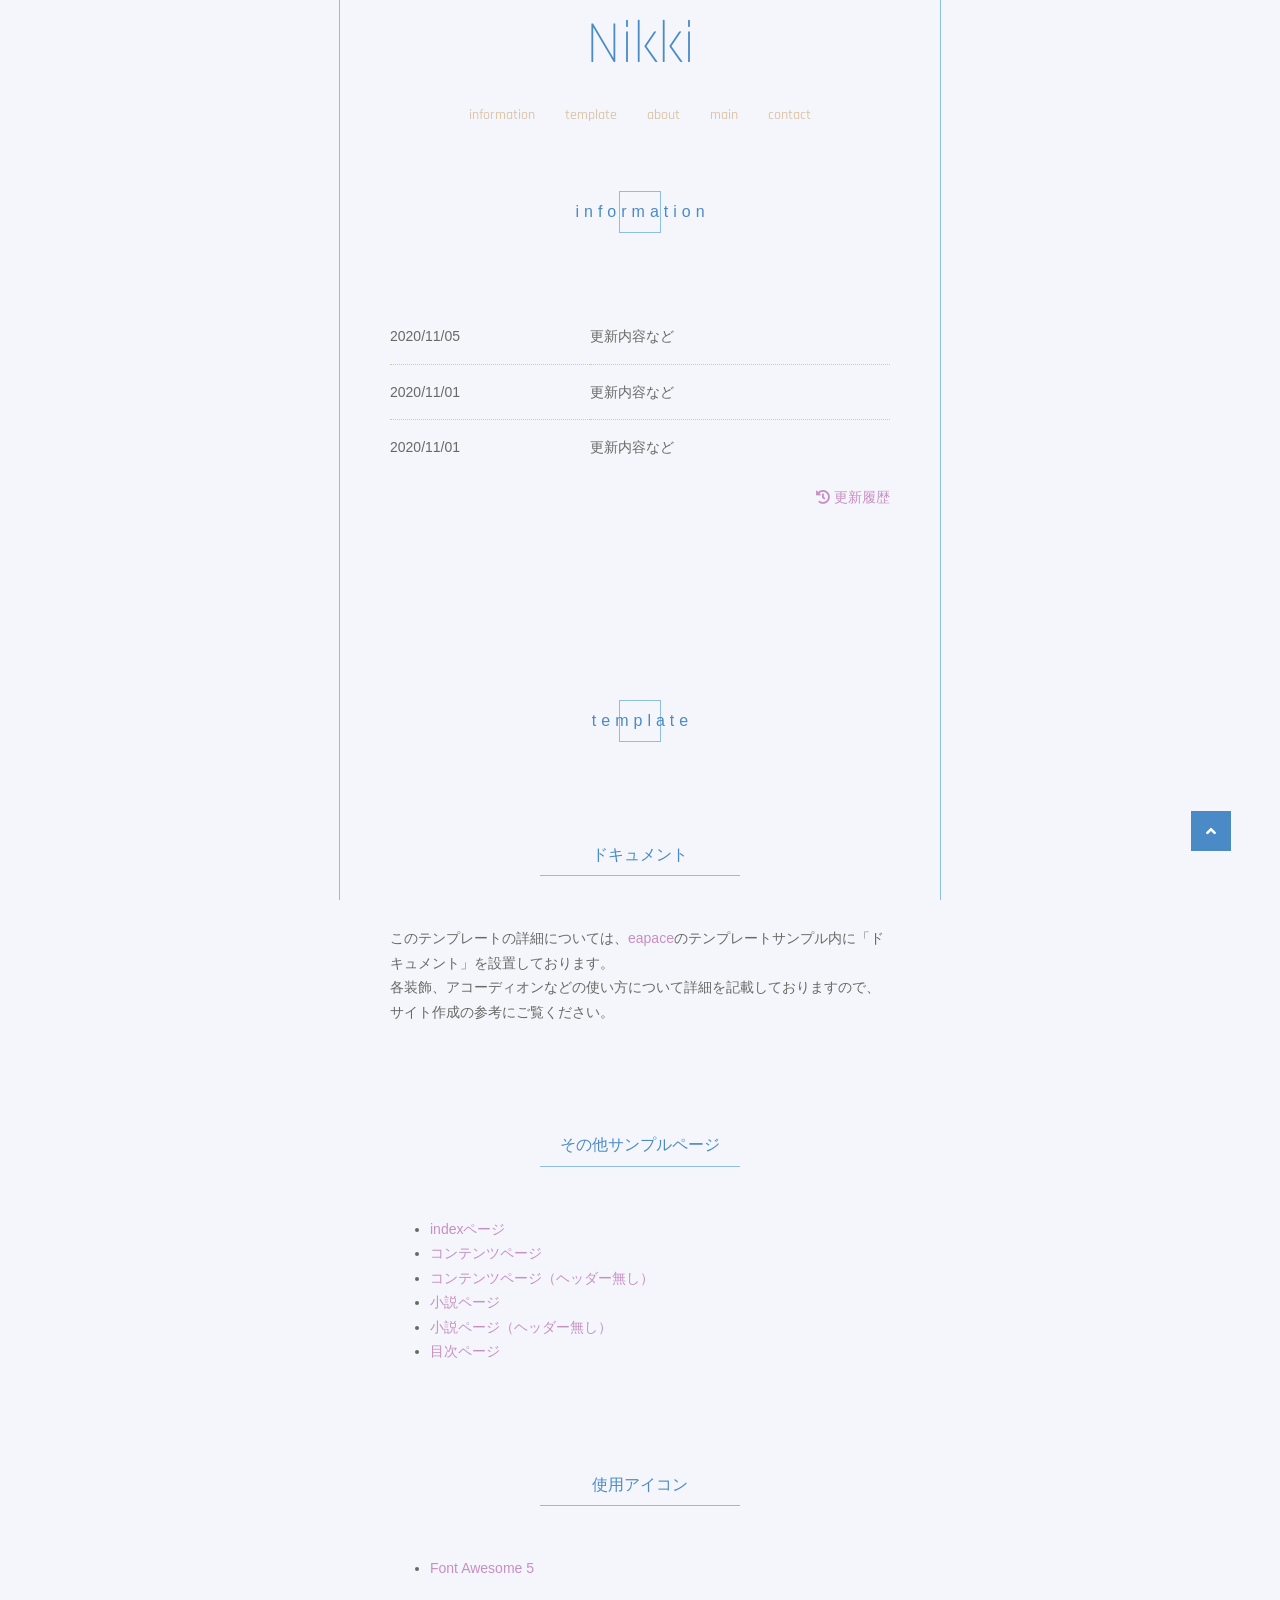
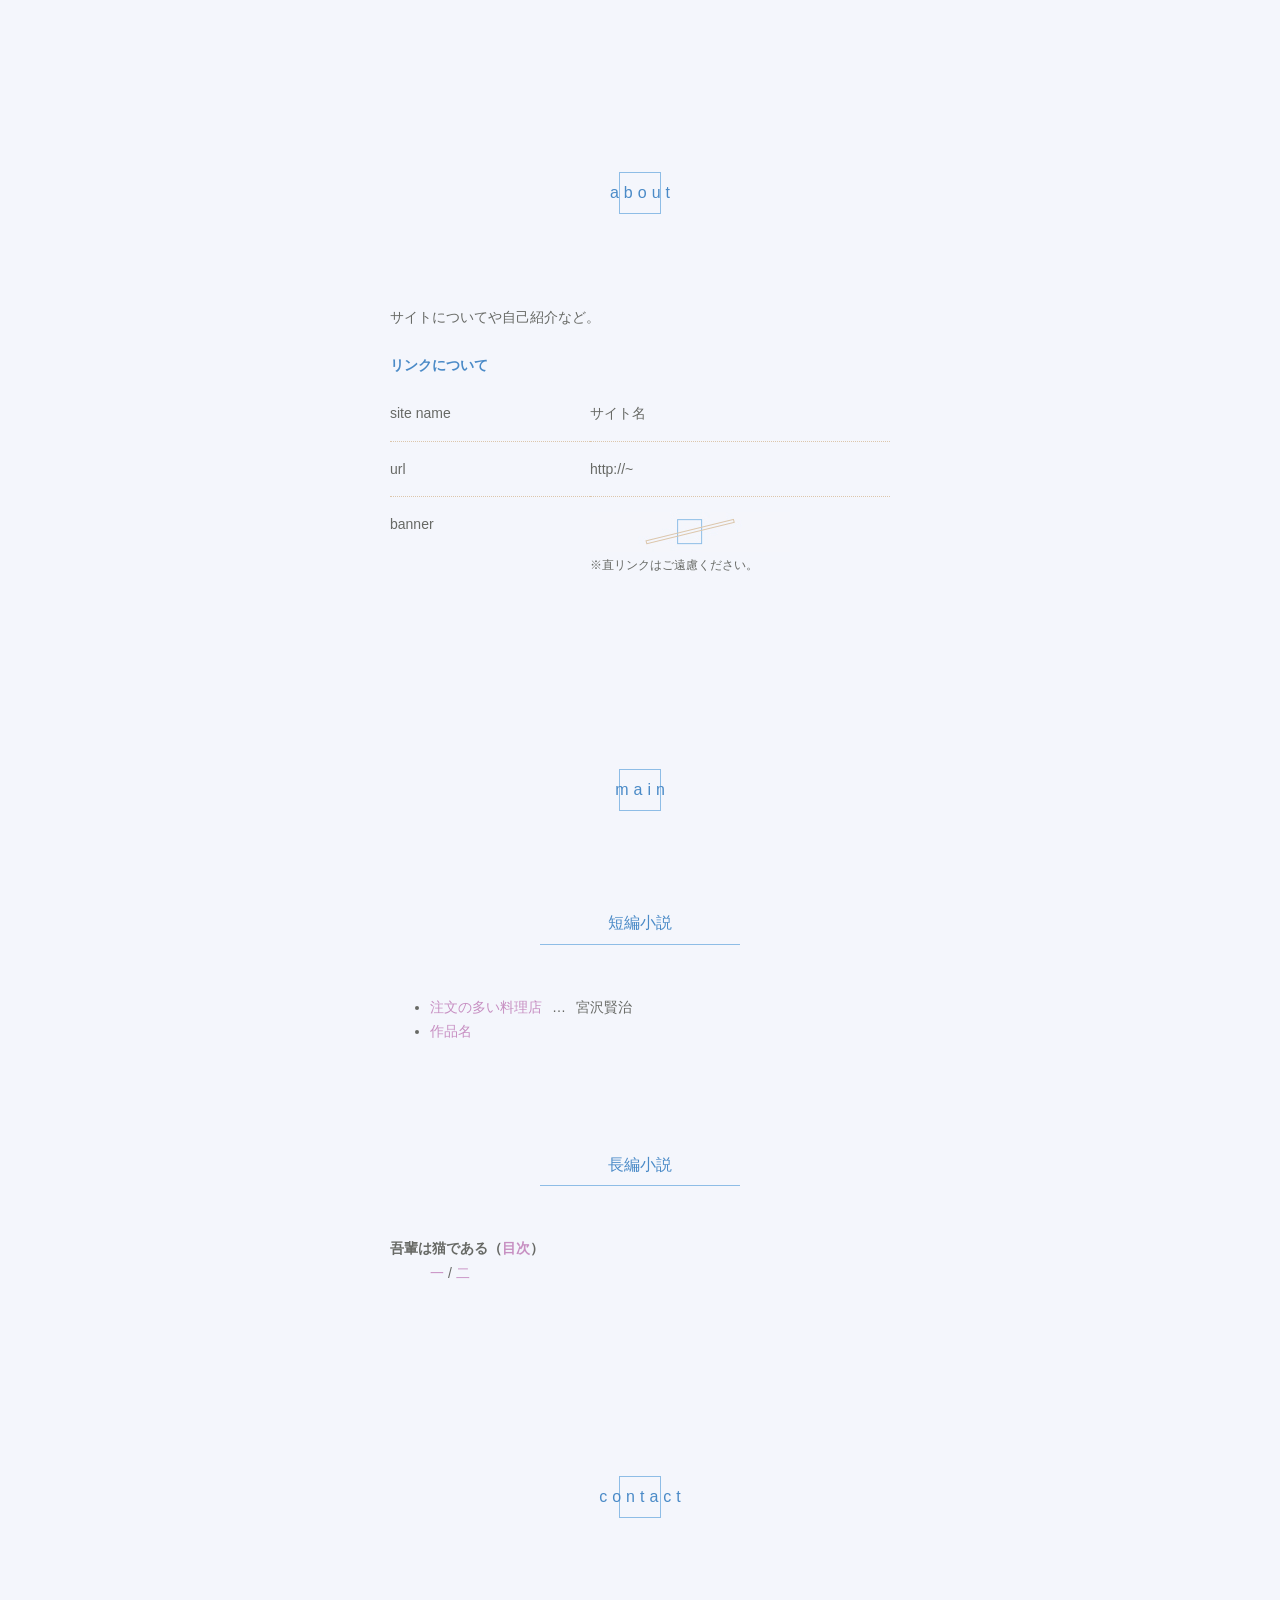
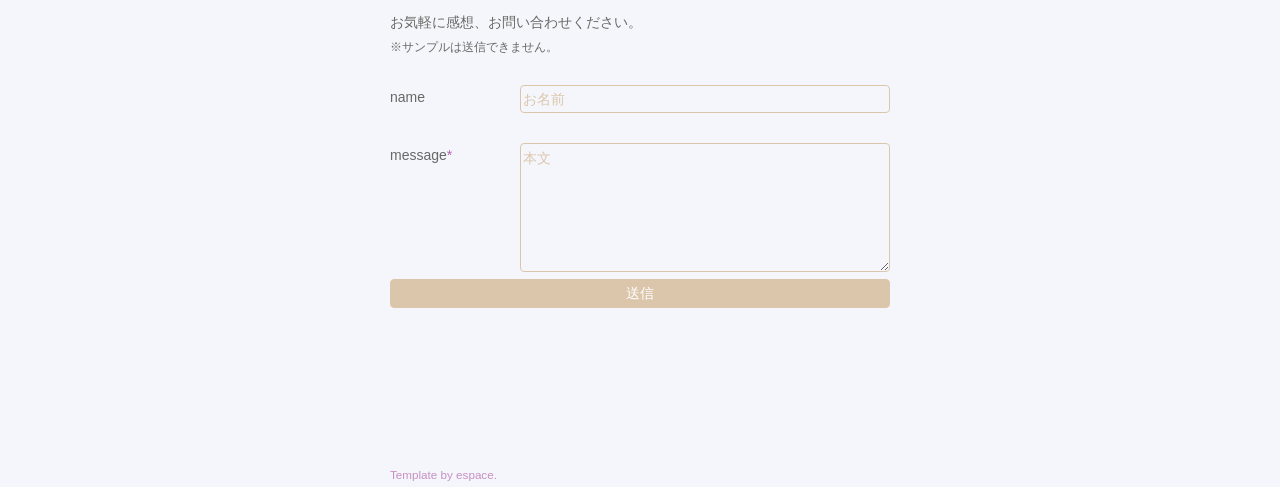
==== top.html @ 4b662341 "Add fuwaimg.js script to top.html Added a new script file 'fuwaimg.js' to the HTML." ====
<!DOCTYPE html>
<html>
    <head>
        <meta
            http-equiv="Content-Type"
            content="text/html; charset=utf-8"
        />
        <meta
            name="viewport"
            content="width=device-width, initial-scale=1, maximum-scale=1"
        />
        <title>Nikki</title>
        <!-- css -->
        <link
            rel="stylesheet"
            href="css/style.css"
            type="text/css"
            id="style"
        />
        <!-- fonts -->
        <link
            href="https://use.fontawesome.com/releases/v5.14.0/css/all.css"
            rel="stylesheet"
        />
        <link
            rel="preconnect"
            href="https://fonts.googleapis.com"
        />
        <link
            rel="preconnect"
            href="https://fonts.gstatic.com"
            crossorigin
        />
        <link
            href="https://fonts.googleapis.com/css2?family=Rajdhani:wght@300;500&display=swap"
            rel="stylesheet"
        />
        <link rel="stylesheet" href="css/fuwaimg.css">
        <meta name="robots" content="noindex,noarchive,nofollow,noimageindex">
        <meta name="pinterest" content="nopin" /> 
    </head>
    <body>
        <!-- ヘッダー -->
        <header>
            <h1><a href="top.html">Nikki</a></h1>
            <button
                data-target="mainMenu"
                class="manu-toggler"
                data-open="false"
            ></button>
            <nav
                id="mainMenu"
                class="menu"
            >
                <ul>
                    <li><a href="#MENU_1">information</a></li>
                    <li><a href="#MENU_2">template</a></li>
                    <li><a href="#MENU_3">about</a></li>
                    <li><a href="#MENU_4">main</a></li>
                    <li><a href="#MENU_5">contact</a></li>
                </ul>
            </nav>
        </header>

        <!-- メイン -->
        <main>
            <article id="MENU_1">
                <h2>information</h2>
                <div>
                    <dl class="inline">
                        <dt>2020/11/05</dt>
                        <dd>更新内容など</dd>
                        <dt>2020/11/01</dt>
                        <dd>更新内容など</dd>
                        <dt>2020/11/01</dt>
                        <dd>更新内容など</dd>
                    </dl>
                    <p class="text-right">
                        <a href=""><i class="fas fa-history"></i> 更新履歴</a>
                    </p>
                </div>
                <div></div>
            </article>

            <article id="MENU_2">
                <h2>template</h2>

                <h3>ドキュメント</h3>
                <div>
                    <p>
                        このテンプレートの詳細については、<a
                            href="https://espace.i-ra.site/"
                            target="_bleak"
                            >eapace</a
                        >のテンプレートサンプル内に「ドキュメント」を設置しております。<br />
                        各装飾、アコーディオンなどの使い方について詳細を記載しておりますので、サイト作成の参考にご覧ください。
                    </p>
                </div>

                <h3>その他サンプルページ</h3>
                <div>
                    <ul>
                        <li><a href="index.html">indexページ</a></li>
                        <li><a href="contents.html">コンテンツページ</a></li>
                        <li>
                            <a href="contents_no_header.html">コンテンツページ（ヘッダー無し）</a>
                        </li>
                        <li><a href="novel.html">小説ページ</a></li>
                        <li><a href="novel_no_header_1.html">小説ページ（ヘッダー無し）</a></li>
                        <li><a href="toc.html">目次ページ</a></li>
                    </ul>
                </div>

                <h3>使用アイコン</h3>
                <div>
                    <ul>
                        <li>
                            <a
                                href="https://fontawesome.com/"
                                target="_bleak"
                                >Font Awesome 5</a
                            >
                        </li>
                    </ul>
                </div>
            </article>

            <article id="MENU_3">
                <h2>about</h2>
                <div>
                    <p>サイトについてや自己紹介など。</p>
                </div>

                <h5>リンクについて</h5>
                <div>
                    <dl class="inline">
                        <dt>site name</dt>
                        <dd>サイト名</dd>
                        <dt>url</dt>
                        <dd>http://~</dd>
                        <dt>banner</dt>
                        <dd>
                            <img src="banner.jpg" /><br />
                            <small>※直リンクはご遠慮ください。</small>
                        </dd>
                    </dl>
                </div>
            </article>

            <article id="MENU_4">
                <h2>main</h2>
                <h3><span>短編小説</span></h3>
                <div>
                    <ul>
                        <li>
                            <a href="novel.html">注文の多い料理店</a
                            ><span class="description">宮沢賢治</span>
                        </li>
                        <li><a href="novel.html">作品名</a></li>
                    </ul>
                </div>

                <h3><span>長編小説</span></h3>
                <div>
                    <dl>
                        <dt class="text-bold">吾輩は猫である（<a href="toc.html">目次</a>）</dt>
                        <dd>
                            <a href="novel_no_header_1.html">一</a> /
                            <a href="novel_no_header_2.html">二</a>
                        </dd>
                    </dl>
                </div>
            </article>

            <article id="MENU_5">
                <h2>contact</h2>
                <div>
                    <p>
                        お気軽に感想、お問い合わせください。<br />
                        <small>※サンプルは送信できません。</small>
                    </p>
                    <form class="form-block">
                        <dl class="inline">
                            <dt>name</dt>
                            <dd>
                                <input
                                    type="text"
                                    placeholder="お名前"
                                />
                            </dd>
                            <dt class="required">message</dt>
                            <dd>
                                <textarea
                                    placeholder="本文"
                                    rows="5"
                                ></textarea>
                            </dd>
                        </dl>
                        <button type="submit">送信</button>
                    </form>
                </div>
            </article>
        </main>

        <!-- フッター -->
        <footer>
            <div class="text-small">
                <a
                    href="https://espace.i-ra.site/"
                    target="_bleak"
                    >Template by espace.</a
                >
            </div>
            <nav
                id="pageBottomNav"
                class="fixed-menu"
            >
                <ul>
                    <li
                        id="pageTop"
                        class="pagetop"
                    >
                        <button></button>
                    </li>
                </ul>
            </nav>
        </footer>

        <!-- jQuery -->
        <script
            src="https://code.jquery.com/jquery-3.5.1.min.js"
            integrity="sha256-9/aliU8dGd2tb6OSsuzixeV4y/faTqgFtohetphbbj0="
            crossorigin="anonymous"
        ></script>
        <!-- script -->
        <script src="js/general.js"></script>
        <script src="js/fuwaimg.js"></script>
    </body>
</html>
---- css/style.css ----
@charset "UTF-8";
/* --------------------------------------------------
   Template by espace（https://espace.i-ra.site/）
   Copyright: 2020 espace.

   利用規約を遵守の上、ご利用ください。
   二次配布、販売は禁止しています。
   --------------------------------------------------*/

/* ----- ▼ リセット　ここから（基本的には触らない方が良い部分） ▼ ----- */
* {
    box-sizing: border-box;
}

html {
    font-size: 62.5%;
}

:focus {
    outline: none;
}

a {
    text-decoration: none;
}

a,
a::after,
a::before,
button,
button::after,
button::before,
input,
textarea,
select {
    transition: all 0.7s;
}

a img,
button img {
    transition-duration: 0.35s;
}

button {
    outline: none;
    background: transparent;
    border: 0;
    cursor: pointer;
    cursor: hand;
}

input,
textarea,
select {
    font-size: 1.6rem;
}

input,
textarea {
    box-shadow: none;
    -webkit-appearance: none;
}

select {
    appearance: button;
}

p,
dl,
ul,
form {
    margin: 25px 0;
    word-break: break-all;
}

p:last-child,
dl:last-child,
ul:last-child,
form:last-child {
    margin-bottom: 0;
}

img {
    vertical-align: middle;
}

@media only screen and (max-width: 900px) {
    p,
    form {
        margin: 0 0 1.7rem;
    }
    p:last-child,
    form:last-child {
        margin-bottom: 0;
    }
}
/* ----- ▲ リセット　ここまで（基本的には触らない方が良い部分） ▲ ----- */

/* ----- ▼ レイアウト　ここから ▼ ----- */
/* 基本 */
body {
    margin: 0;
    padding: 0;
    background: #f4f6fc;
    width: 100%;
    position: relative;
}

body::before {
    content: "";
    display: block;
    position: fixed;
    width: 100%;
    max-width: 600px;
    height: 100vh;
    top: 0;
    left: calc((100% - 602px) / 2);
    border: 1px solid #8ebde6;
    border-top: 0;
    border-bottom: 0;
    z-index: -1;
}

body,
button,
input,
textarea,
select {
    font: 500 1.4rem / calc(1.4rem + 1.05rem) "Yu Gothic", Meiryo, "Hiragino Kaku Gothic ProN",
        sans-serif;
    color: #676965;
}

header,
main,
footer {
    max-width: 600px;
    margin: auto;
    padding: 0 50px;
}

header {
    position: sticky;
    top: 0;
    padding-top: 15px;
    padding-bottom: 15px;
    text-align: center;
    background: #f4f6fc;
    z-index: 100;
}

main *:first-child,
footer *:first-child {
    margin-top: 0;
}

main *:first-child h2:first-child,
footer *:first-child h2:first-child {
    margin-top: -246px;
}

main *:first-child *:not(h2):first-child,
footer *:first-child *:not(h2):first-child {
    margin-top: 0;
}

main {
    padding-top: 100px;
    padding-bottom: 150px;
}

a {
    color: #c78fc2;
}

a:hover {
    color: #b866b1;
}

/* メニュー */
.menu {
    font-family: "Rajdhani", sans-serif;
    font-weight: 500;
}

.menu ul {
    padding: 0;
    list-style: none;
    display: flex;
    justify-content: center;
    flex-wrap: wrap;
}

.menu ul li {
    margin: 2px 7px;
}

.menu a {
    display: block;
    min-width: auto;
    padding: 0 7px;
    color: #dcc6ab;
    border: 1px solid transparent;
}

.menu a:hover {
    border-color: #dcc6ab;
}

.manu-toggler {
    display: none;
}

.fixed-menu {
    position: fixed;
    bottom: 49px;
    right: 49px;
}

.fixed-menu ul {
    display: flex;
    flex-direction: column;
    margin: 0;
    padding: 0;
    list-style: none;
}

.fixed-menu a,
.fixed-menu button {
    display: flex;
    justify-content: center;
    align-items: center;
    width: 40px;
    height: 40px;
    padding: 0;
    border: 0 !important;
    border-radius: 0 !important;
    background: #4a8ac7 !important;
    color: #fff !important;
}

.fixed-menu a::before,
.fixed-menu button::before {
    font: 900 16px/1 "Font Awesome 5 Free";
}

.fixed-menu a:hover,
.fixed-menu button:hover {
    opacity: 0.5;
}

.fixed-menu .pagetop a::before,
.fixed-menu .pagetop button::before {
    content: "\f106";
}

.fixed-menu .prev a::before,
.fixed-menu .prev button::before {
    content: "\f104";
}

.fixed-menu .next::before {
    content: none;
}

.fixed-menu .next a::before,
.fixed-menu .next button::before {
    content: "\f105";
}

.fixed-menu .toc a::before,
.fixed-menu .toc button::before {
    content: "\f0ca";
}

.fixed-menu .home a::before,
.fixed-menu .home button::before {
    content: "\f015";
}

@media only screen and (max-width: 900px) {
    .menu {
        display: none;
        padding: 7px 0;
        border: 1px solid #dcc6ab;
    }
    .menu ul {
        margin: 0;
        flex-wrap: wrap;
    }
    .menu ul li {
        width: 100%;
    }
    .menu a {
        display: block;
    }
    .manu-toggler {
        display: block;
        width: 40px;
        height: 40px;
        padding: 6px;
        background: #dcc6ab;
    }
    .manu-toggler::after {
        content: "";
        display: block;
        width: 26px;
        height: 1px;
        border: 1px solid #fff;
        transform: rotate(340deg);
    }
    .manu-toggler.open::after {
        content: "";
        display: block;
        width: 26px;
        height: 26px;
        border: 1px solid #fff;
        transform: rotate(0);
    }
    .fixed-menu {
        bottom: 60px;
        right: 50px;
    }
    .fixed-menu ul {
        flex-direction: row;
    }
}

/* 見出し */
h1 {
    margin: 0;
    font: 300 6rem/1 "Rajdhani", sans-serif;
    color: #4a8ac7;
}

h1 a {
    color: #4a8ac7;
}

h1 a:hover {
    color: #b866b1;
}

h2,
h3,
h4 {
    font-weight: 400;
}

h2,
h3,
h4 {
    font-size: 1.6rem;
    color: #4a8ac7;
    text-align: center;
}

h2 {
    position: relative;
    display: flex;
    justify-content: center;
    align-items: center;
    margin: -100px auto 100px;
    padding-top: 200px;
    padding-left: 5px;
    letter-spacing: 5px;
}

h2::before {
    content: "";
    position: absolute;
    display: block;
    width: 40px;
    height: 40px;
    margin-left: -5px;
    border: 1px solid #8ebde6;
    z-index: -1;
}

h3::after,
h4::after {
    display: block;
    margin: auto;
}

h3 {
    margin: 100px auto 50px;
    line-height: 260%;
}

h3::after {
    content: "";
    width: 200px;
    height: 1px;
    background: #8ebde6;
}

h4 {
    margin: 100px auto 50px;
    line-height: 140%;
}

h4::after {
    content: "\f0d7\f0d7\f0d7";
    margin-left: 3px;
    font-family: "Font Awesome 5 Free";
    font-weight: 900;
    letter-spacing: 3px;
}

h5 {
    font-size: 1.4rem;
    font-weight: 600;
    color: #4a8ac7;
}

/* リスト */
ul .description,
ol .description {
    margin-left: 10px;
}

ul .description::before,
ol .description::before {
    content: "…";
    margin-right: 10px;
}

ul li.next {
    list-style: none;
}

ul li.next::before {
    content: "→";
    margin-right: 5px;
    font-size: 120%;
}

ul.small {
    list-style: none;
    padding-left: 0;
}

ul.small li {
    display: inline;
}

ul.small li::before {
    color: #ac9c8c;
}

ul.small li:not(:first-child):not(.next)::before {
    margin: 0 5px 0 2px;
    content: ":";
    font-weight: 900;
}

ul.small li.next::before {
    margin: 0 7px 0 2px;
}

dl {
    margin: 10px 0;
}

dl dd {
    margin: 0 0 15px;
    padding: 0 0 15px 40px;
    border-bottom: 1px dotted #dcc6ab;
}

dl dd:last-of-type {
    margin-bottom: 0;
    padding-bottom: 0;
    border-bottom: 0;
}

dl.inline {
    display: flex;
    flex-wrap: wrap;
    width: 100%;
    margin: 0;
    box-sizing: border-box;
}

dl.inline dt,
dl.inline dd {
    vertical-align: top;
    margin: 0 0 15px 0;
    padding: 0 0 15px;
}

dl.inline dt:last-of-type,
dl.inline dd:last-of-type {
    margin-bottom: 0;
    padding-bottom: 0;
}

dl.inline dt {
    width: 200px;
    padding: 0 30px 10px 0;
    padding-right: 30px;
    border-bottom: 1px dotted #dcc6ab;
}

dl.inline dt:last-of-type {
    border-bottom: 0;
}

dl.inline dd {
    width: calc(100% - 200px);
}

dl.border {
    padding: 15px 20px;
    border: 1px dotted #dcc6ab;
    border-radius: 4px;
}

/* フォーム */
.form-inline > *,
.form-block > * {
    margin-bottom: 5px;
}

.form-block dl dt,
.form-block dl dd {
    border-bottom: 0;
}

.form-block dl.inline dt {
    width: 130px;
}

.form-block dl.inline dd {
    width: calc(100% - 130px);
}

.form-block > *,
.form-block dl dd > * {
    width: 100%;
    box-sizing: border-box;
}

.required::after {
    content: "*";
    color: #b866b1;
}

input,
textarea,
select,
button:not(.manu-toggler),
input[type="submit"],
input[type="button"] {
    border-radius: 4px;
}

input::placeholder,
textarea::placeholder,
select::placeholder,
button:not(.manu-toggler)::placeholder,
input[type="submit"]::placeholder,
input[type="button"]::placeholder {
    color: #dcc6ab;
}

input,
textarea,
select {
    -moz-box-sizing: border-box;
    -webkit-box-sizing: border-box;
    border: 1px solid #dcc6ab;
    box-sizing: border-box;
    background: transparent;
}

input:hover,
input:focus,
textarea:hover,
textarea:focus,
select:hover,
select:focus {
    border: 1px solid #ac9c8c;
}

button:not(.manu-toggler),
input[type="submit"],
input[type="button"] {
    background: #dcc6ab;
    border: 1px solid #dcc6ab;
    color: #fff;
}

button:not(.manu-toggler):hover,
input[type="submit"]:hover,
input[type="button"]:hover {
    border: 1px solid #ac9c8c;
    background: #ac9c8c;
}

/* 装飾 */
b,
em,
strong {
    font-weight: bold;
}

em {
    font-style: normal;
    background: linear-gradient(transparent 50%, #dcc6ab 50%);
}

strong {
    background: #dcc6ab;
}

hr {
    border: 0;
}

hr::before {
    content: "■■■";
    display: block;
    margin: 75px 0;
    padding-left: 5px;
    text-align: center;
    letter-spacing: 5px;
    font-size: 1.2rem;
    color: #8ebde6;
}

.text-left {
    text-align: left;
}

.text-center {
    text-align: center;
}

.text-right {
    text-align: right;
}

.text-bold {
    font-weight: bold;
}

.text-small {
    font-size: smaller;
}

.area.area-diary.deco-border > div,
.area.area-diary.deco-bg > div {
    padding: 15px 20px;
    border-radius: 4px;
}

.area.area-diary.deco-border > div:not(:last-child)::after,
.area.area-diary.deco-bg > div:not(:last-child)::after {
    content: none;
}

.area.area-diary.deco-border > div {
    border: 1px solid #c4dbf0;
}

.area.area-diary.deco-bg > div {
    background: #e8ebf4;
}

.area.area-diary > div {
    margin-bottom: 30px;
    padding: 15px 0;
}

.area.area-diary > div:not(:last-child)::after {
    content: "";
    display: block;
    height: 1px;
    margin: 45px 0 0;
    border-bottom: 1px dashed #ddd;
}

.area.area-diary > div hr {
    border: 0;
    height: 1px;
    background: #c4dbf0;
}

.area.area-diary > div hr::before {
    content: none;
}

.area.area-diary .title {
    font-weight: 600;
}

.area.area-diary .date {
    text-align: right;
    font-size: 1.2rem;
}

.area.area-diary .date::before {
    content: "\f017";
    margin-right: 3px;
    font-family: "Font Awesome 5 Free";
    font-weight: 500;
}

.area.area-diary .more input[type="checkbox"],
.area.area-diary .more input[type="radio"] {
    display: none;
}

.area.area-diary .more input[type="checkbox"] + label,
.area.area-diary .more input[type="radio"] + label {
    display: block;
    text-align: center;
    color: #4a8ac7;
    cursor: pointer;
}

.area.area-diary .more input[type="checkbox"] + label::before,
.area.area-diary .more input[type="radio"] + label::before {
    content: "\f0d7 more";
    margin: 0 5px;
    font: 900 1.2rem/1 "Font Awesome 5 Free", "Yu Gothic", Meiryo, "Hiragino Kaku Gothic ProN",
        sans-serif;
}

.area.area-diary .more input[type="checkbox"] + label + *,
.area.area-diary .more input[type="radio"] + label + * {
    line-height: 0;
    opacity: 0;
    visibility: hidden;
    transition: all 0.2s;
}

.area.area-diary .more input[type="checkbox"] + label + * *,
.area.area-diary .more input[type="radio"] + label + * * {
    transition: all 0.2s;
}

.area.area-diary .more input[type="checkbox"]:not(:checked) + label + * *,
.area.area-diary .more input[type="radio"]:not(:checked) + label + * * {
    margin-top: 0 !important;
    margin-bottom: 0 !important;
    line-height: 0;
}

.area.area-diary .more input[type="checkbox"]:not(:checked) + label + * *::before,
.area.area-diary .more input[type="checkbox"]:not(:checked) + label + * *::after,
.area.area-diary .more input[type="radio"]:not(:checked) + label + * *::before,
.area.area-diary .more input[type="radio"]:not(:checked) + label + * *::after {
    content: none;
}

.area.area-diary .more input[type="checkbox"]:checked + label::before,
.area.area-diary .more input[type="radio"]:checked + label::before {
    content: "\f0d8 more";
}

.area.area-diary .more input[type="checkbox"]:checked + label + *,
.area.area-diary .more input[type="radio"]:checked + label + * {
    margin: 10px 0 20px;
    line-height: 1.6;
    opacity: 1;
    visibility: visible;
    transition: line-height 0.3s ease-out, opacity 0.1s linear 0.1s, visibility 0.1s linear 0.1s;
}

/* スマホ設定 */
@media only screen and (max-width: 900px) {
    body,
    button {
        font-size: 1.4rem;
        line-height: calc(1.4rem + 1.05rem);
    }
    body::before {
        content: none;
    }
    header {
        display: flex;
        justify-content: space-between;
        align-items: center;
        flex-wrap: wrap;
        padding-top: 25px;
        padding-bottom: 25px;
    }
    /* リスト */
    ul .description,
    ol .description {
        display: block;
        margin-left: 10px;
    }
    ul .description::before,
    ol .description::before {
        content: "└";
        margin-right: 10px;
    }
    dl.border dt,
    dl.border dd,
    dl.inline dt,
    dl.inline dd {
        display: block;
    }
    dl.border dt,
    dl.inline dt {
        width: 100%;
        margin-bottom: 0;
        padding-bottom: 0;
        border-bottom: 0;
    }
    dl.border dd,
    dl.inline dd {
        width: calc(100% - 40px);
        padding-left: 40px;
    }
    /* フォーム */
    .form-inline input {
        width: 45%;
    }
    .form-block dl.inline dt {
        width: 100%;
        padding: 0;
    }
    .form-block dl.inline dd {
        width: 100%;
    }
    .form-block > *,
    .form-block dl dd > * {
        width: 100%;
        box-sizing: border-box;
        margin-bottom: 5px;
    }
}
/* ----- ▲ レイアウト　ここまで ▲ ----- */
---- css/fuwaimg.css ----
@charset "UTF-8";

/* -----------------------------------------------------
プログラム名：fuwaimg
バージョン：2.0.0
製作者：ガタガタ（https://do.gt-gt.org/）
公開日：2020.11.20
修正日：2026.10.11

このプログラムは使用・改変・再配布・販売すべて自由です。
報告やリンクなども必要ありません。
ただし、利用にあたりこの注意書きは削除しないでください。
また、あたかもプログラムを自作したかのように誤解させる言動はお控えください。
----------------------------------------------------- */

#fuwaimg { position: fixed; inset: 0; z-index: 999999; color: #f4f5f8; font: 14px/1.6 system-ui, sans-serif; isolation: isolate; }
#fuwaimg *, #fuwaimg *::before, #fuwaimg *::after { box-sizing: border-box; }
#fuwaimg [hidden], #fuwaimg[hidden] { display: none !important; }
#fuwaimg_mask { position: absolute; inset: 0; background: rgb(10 13 20 / 82%); backdrop-filter: blur(12px); }
#fuwaimg_inner { position: absolute; inset: max(16px, env(safe-area-inset-top)) max(16px, env(safe-area-inset-right)) max(16px, env(safe-area-inset-bottom)) max(16px, env(safe-area-inset-left)); margin: auto; max-width: 1440px; max-height: 1000px; display: flex; flex-direction: column; border: 1px solid rgb(255 255 255 / 12%); border-radius: 0; background: #151821; box-shadow: 0 24px 100px #0008; overflow: hidden; animation: fuwaimg_enter .2s ease-out; }
#fuwaimg_img { position: relative; flex: 1; min-height: 0; overflow: hidden; touch-action: none; user-select: none; background: #0d1017; }
#fuwaimg_imginner { position: absolute; inset: 0; pointer-events: none; }
#fuwaimg-showimg { position: absolute; left: 50%; top: 50%; max-width: none; max-height: none; margin: 0; padding: 0; border: 0; object-fit: contain; transform-origin: center; }
#fuwaimg_img.zoom_in { cursor: grab; }
#fuwaimg_img.zoom_in.dragging { cursor: grabbing; }
#fuwaimg_loading { position: absolute; inset: 0; display: grid; place-content: center; margin: 0; padding: 24px; text-align: center; color: #c1c8d7; }
#fuwaimg_caption { display: flex; align-items: center; gap: 16px; padding: 12px 18px; background: #1b1f2a; flex-shrink: 0; }
#fuwaimg_caption_text { flex: 1; min-width: 0; margin: 0; max-height: 20vh; overflow: auto; overflow-wrap: anywhere; white-space: pre-wrap; }
#fuwaimg_count { color: #a5aec1; font-size: 12px; white-space: nowrap; }
#fuwaimg_tools { display: flex; align-items: center; gap: 6px; }
#fuwaimg button { appearance: none; display: inline-grid; place-items: center; flex-shrink: 0; min-width: 44px; height: 44px; padding: 0 10px; border: 0; border-radius: 0; background: transparent; color: #f4f5f8; font: inherit; font-size: 24px; line-height: 1; cursor: pointer; }
#fuwaimg button:focus-visible { outline: 3px solid #a9bfff; outline-offset: -3px; }
#fuwaimg button:disabled { opacity: .35; cursor: default; }
#fuwaimg .fuwaimg_icon { display: block; width: 24px; height: 24px; pointer-events: none; }
#fuwaimg.fuwaimg_rtl #fuwaimg_prev .fuwaimg_icon, #fuwaimg.fuwaimg_rtl #fuwaimg_next .fuwaimg_icon { transform: rotate(180deg); }
#fuwaimg #fuwaimg_prev, #fuwaimg #fuwaimg_next { position: absolute; top: calc(50% - 50px); width: 48px; height: 56px; font-size: 36px; }
#fuwaimg #fuwaimg_prev .fuwaimg_icon, #fuwaimg #fuwaimg_next .fuwaimg_icon { filter: drop-shadow(0 1px 3px rgb(0 0 0 / 30%)); }
#fuwaimg_prev { left: 12px; }
#fuwaimg_next { right: 12px; }
#fuwaimg.fuwaimg_rtl #fuwaimg_prev { left: auto; right: 12px; }
#fuwaimg.fuwaimg_rtl #fuwaimg_next { right: auto; left: 12px; }
@media (max-width: 600px) {
  #fuwaimg_inner { inset: max(8px, env(safe-area-inset-top)) max(8px, env(safe-area-inset-right)) max(8px, env(safe-area-inset-bottom)) max(8px, env(safe-area-inset-left)); border-radius: 0; }
  #fuwaimg_caption { flex-wrap: wrap; gap: 8px; padding: 10px; }
  #fuwaimg_caption_text { flex-basis: 100%; font-size: 13px; }
  #fuwaimg_caption_text:empty { display: none; }
  #fuwaimg_tools { margin-left: auto; }
  #fuwaimg #fuwaimg_prev, #fuwaimg #fuwaimg_next { width: 44px; height: 48px; }
}
@keyframes fuwaimg_enter { from { opacity: 0; transform: translateY(8px); } to { opacity: 1; transform: translateY(0); } }
@media (prefers-reduced-motion: reduce) { #fuwaimg_inner { animation: none; } }
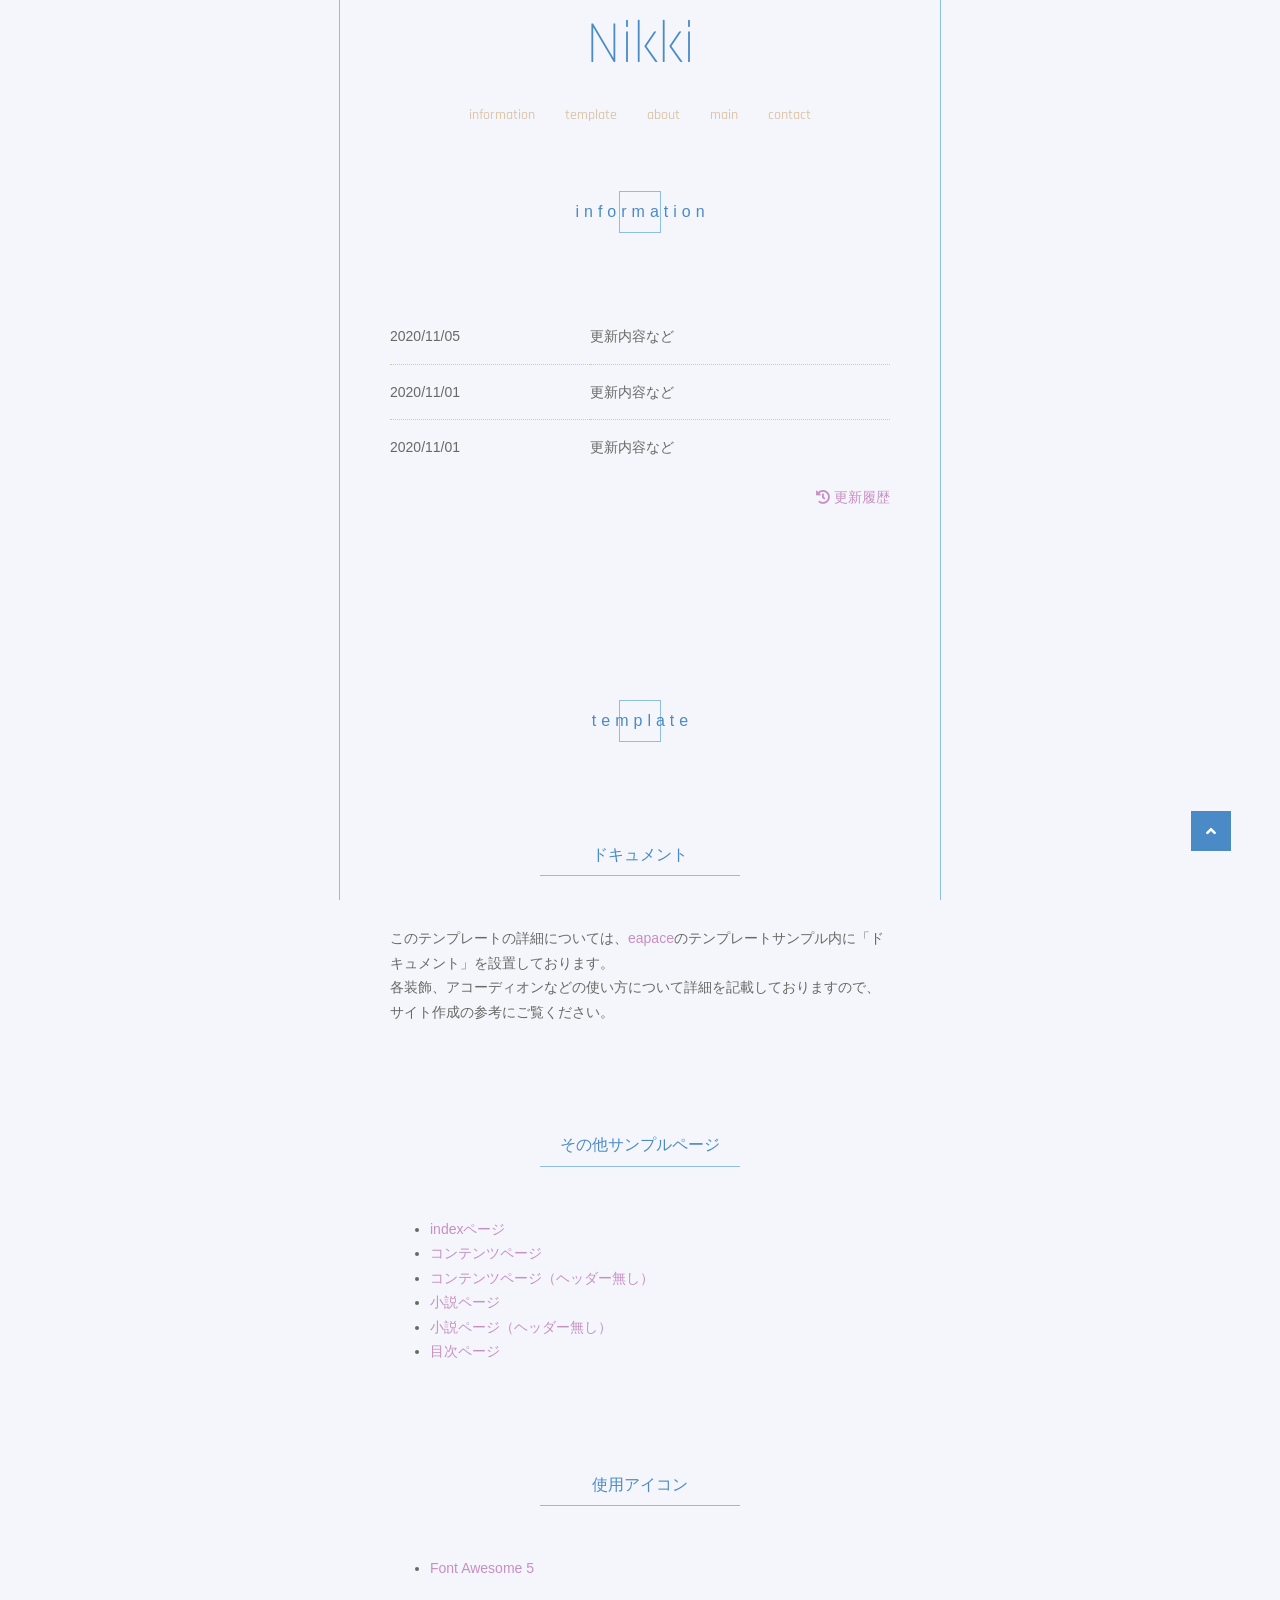
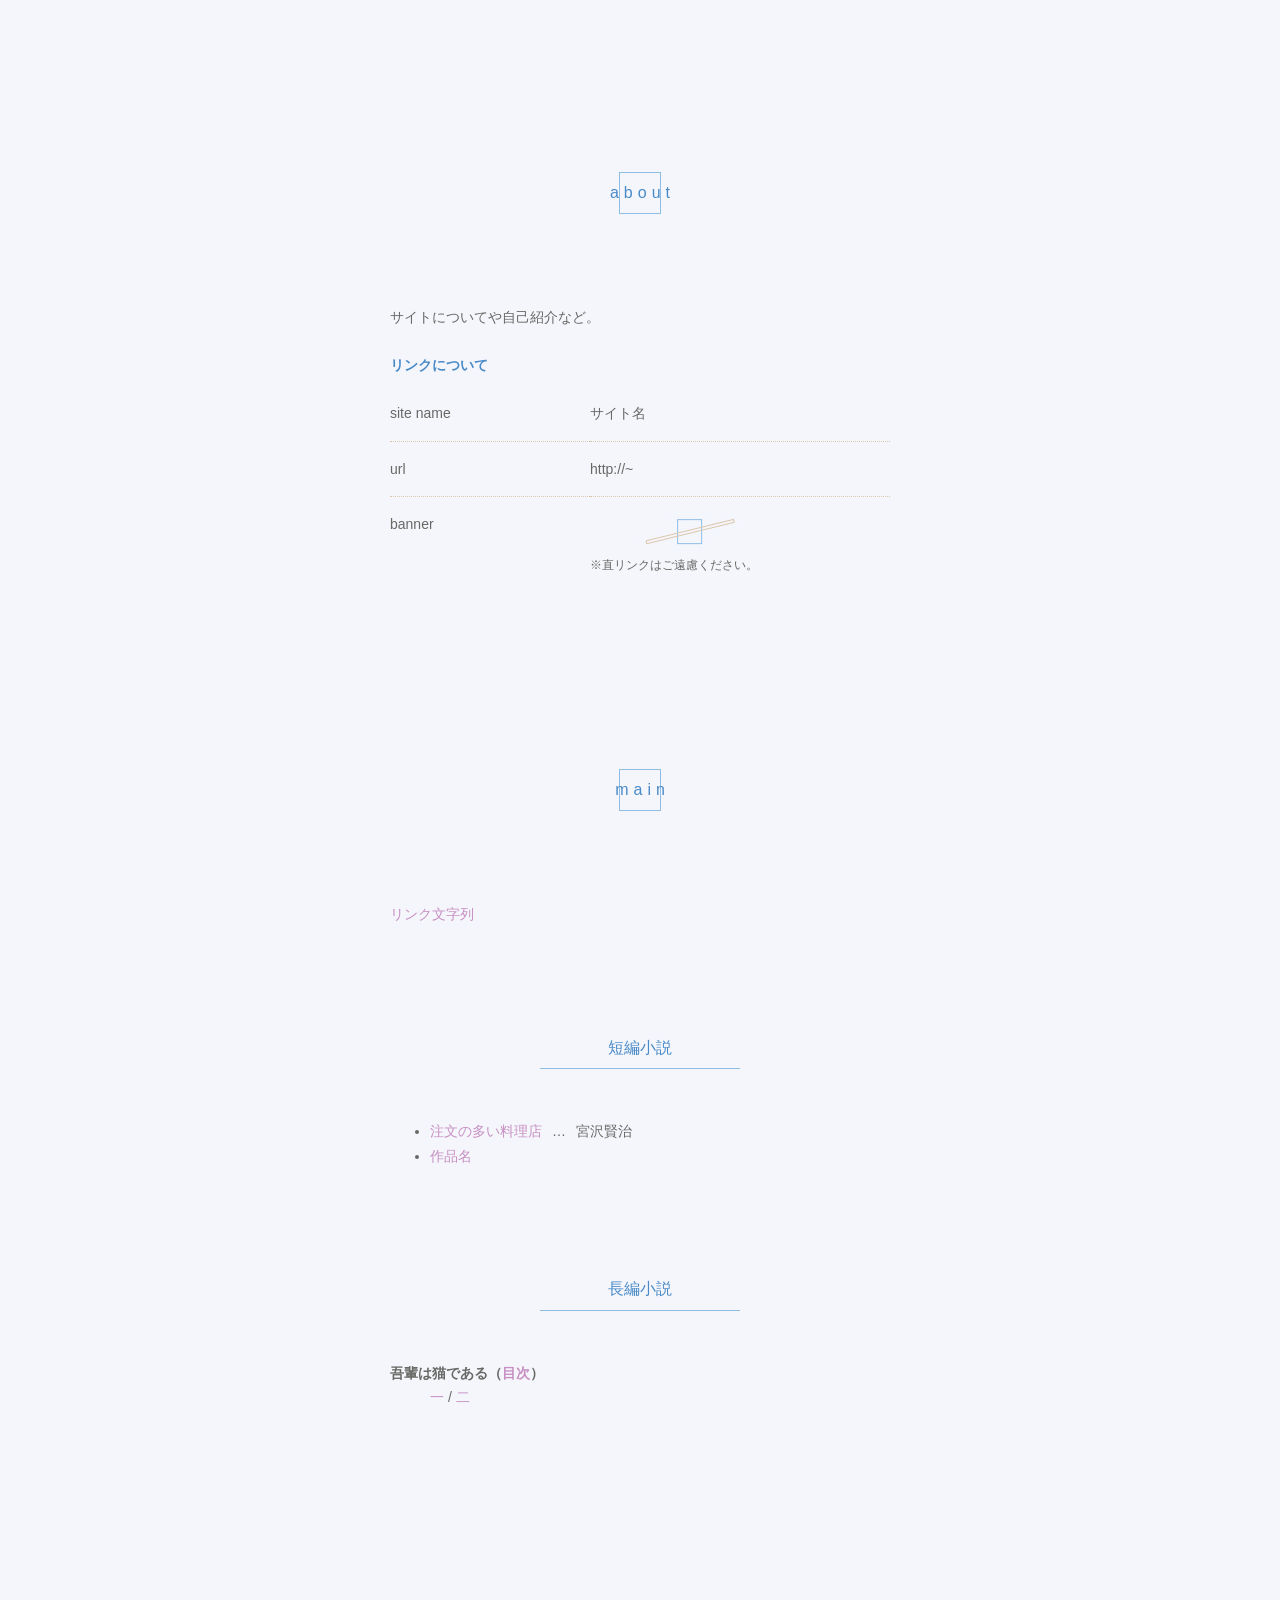
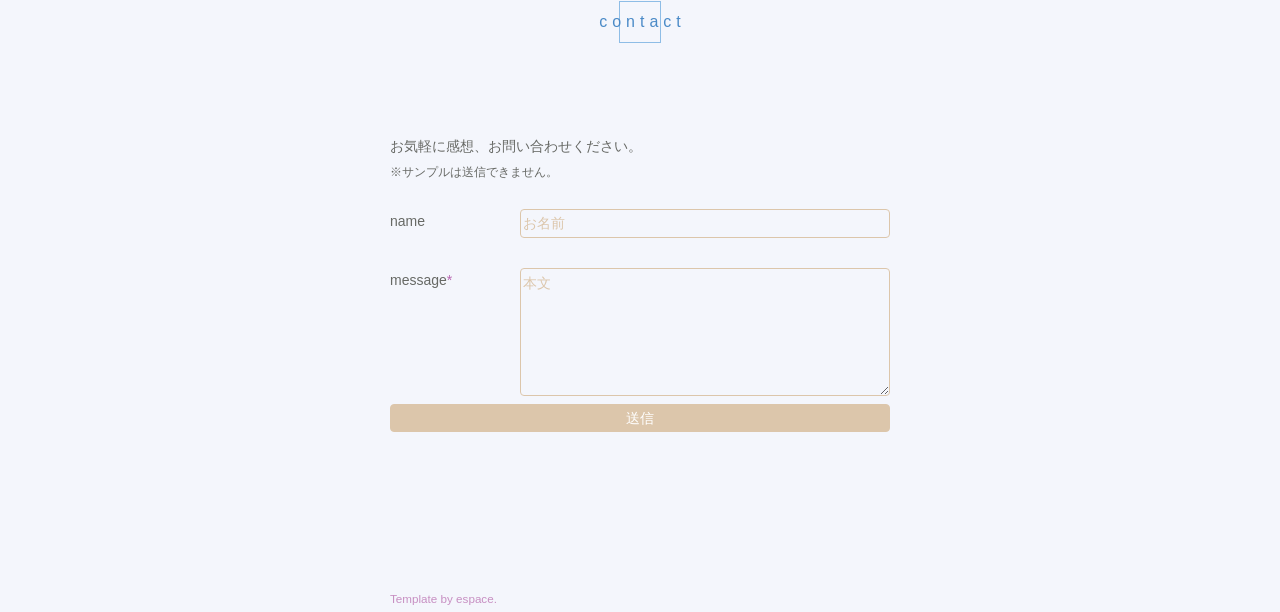
==== commit ae68f058: "Update top.html" ====
--- a/top.html
+++ b/top.html
@@ -149,6 +149,7 @@
 
             <article id="MENU_4">
                 <h2>main</h2>
+                <a href="img/pic1.png" class="fuwaimg">リンク文字列</a>
                 <h3><span>短編小説</span></h3>
                 <div>
                     <ul>
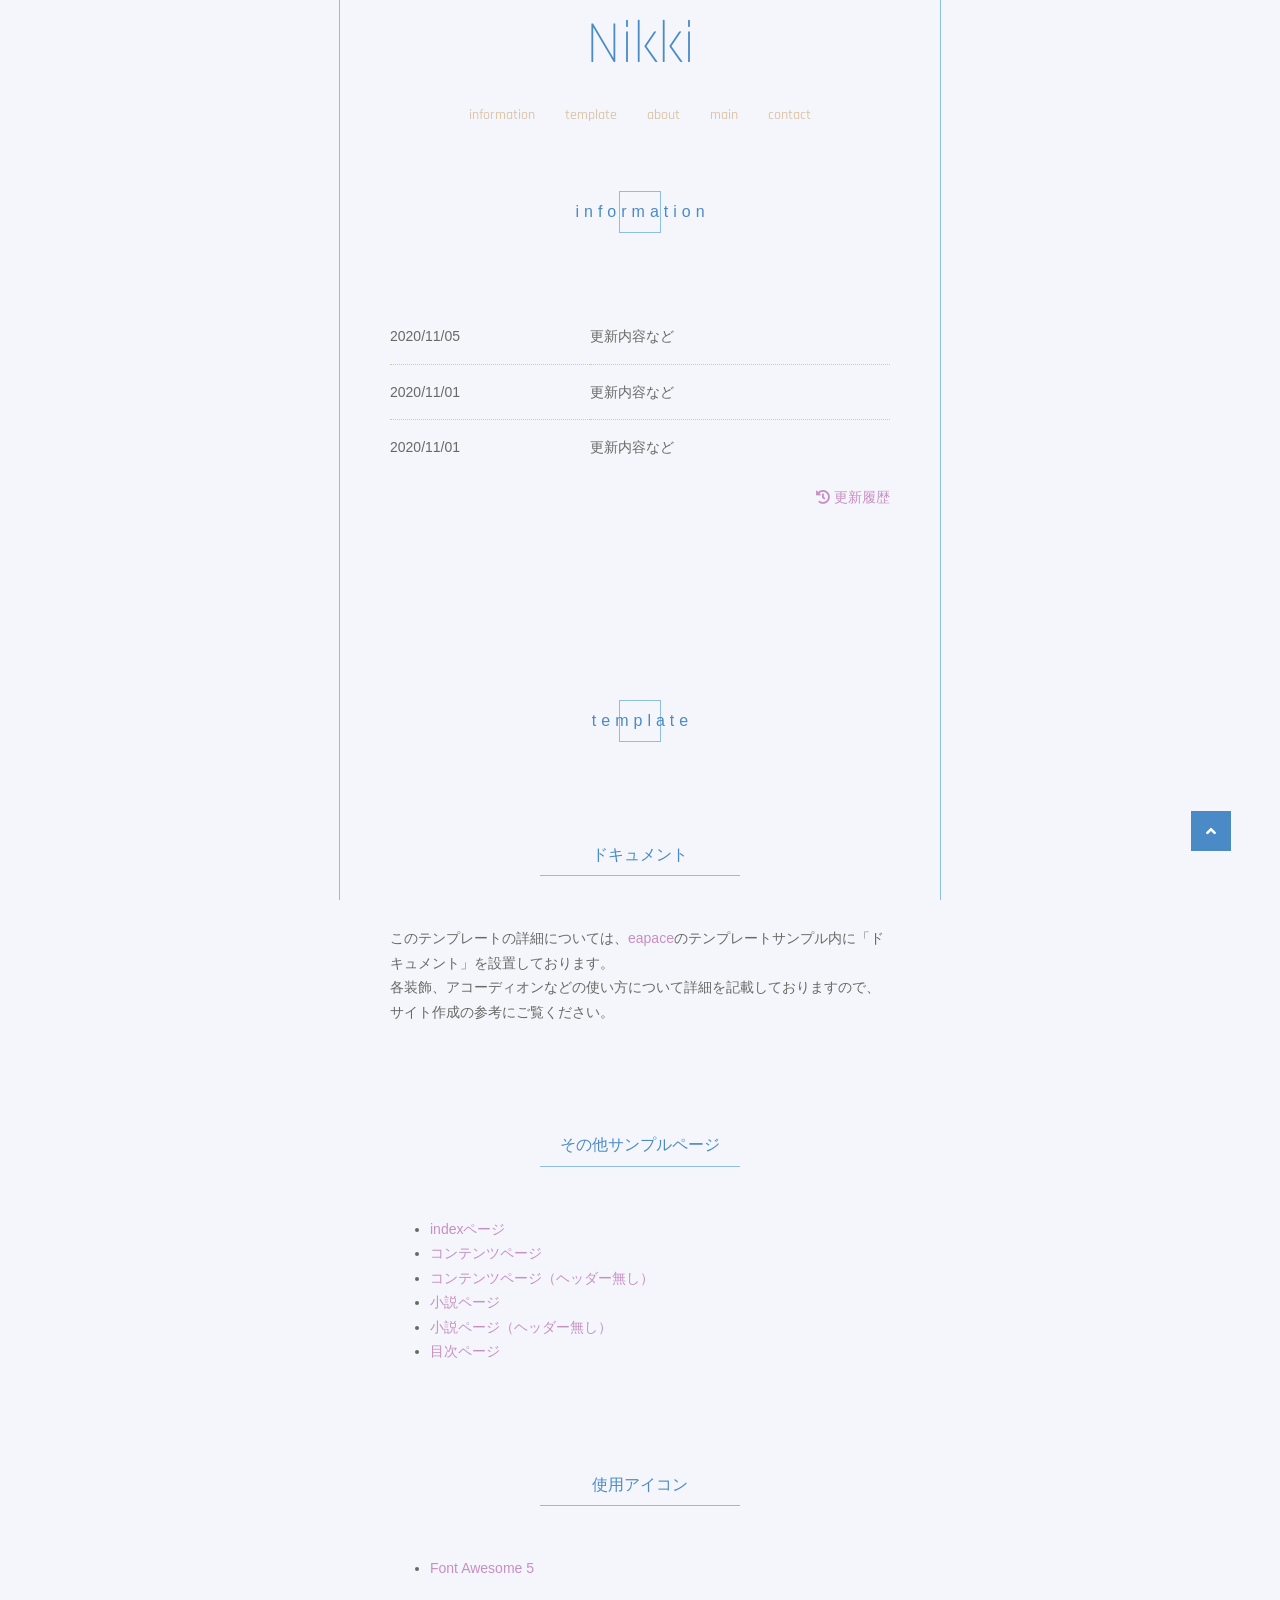
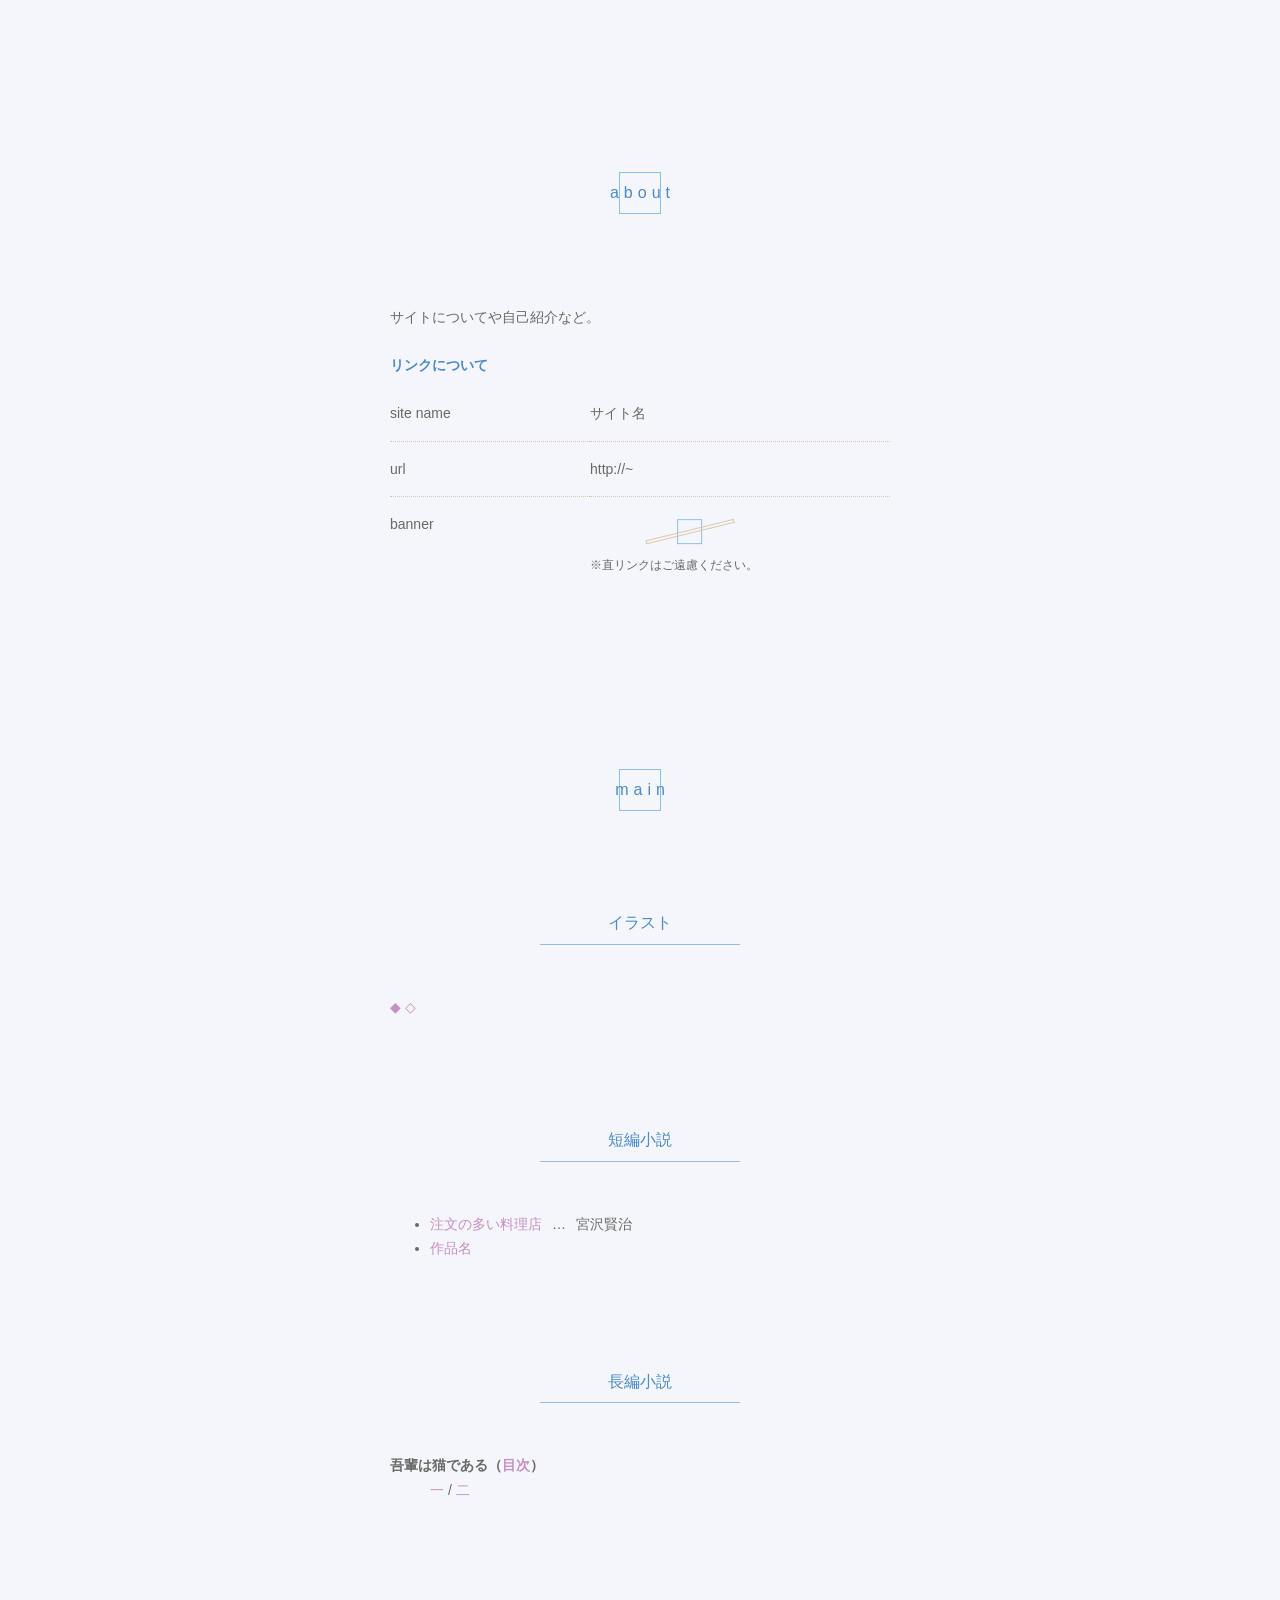
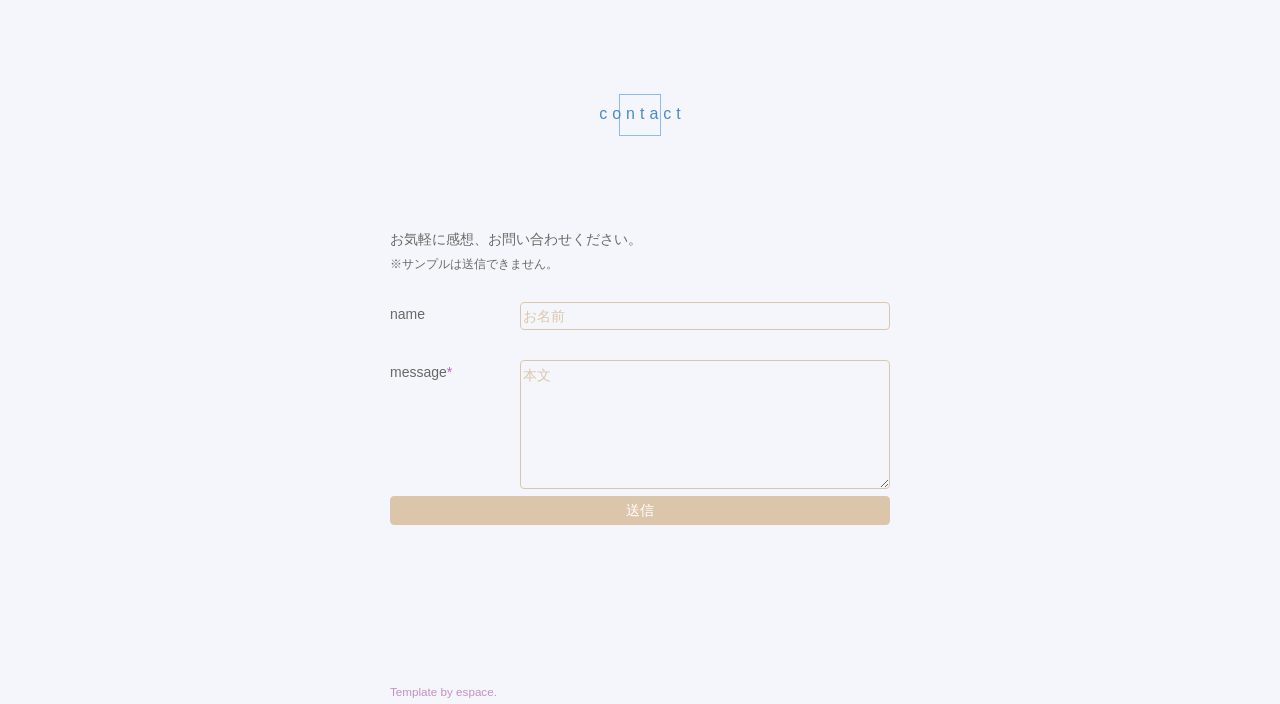
==== commit 868a71fd: "Update top.html" ====
--- a/top.html
+++ b/top.html
@@ -149,7 +149,9 @@
 
             <article id="MENU_4">
                 <h2>main</h2>
-                <a href="img/pic1.png" class="fuwaimg">リンク文字列</a>
+                <h3><span>イラスト</span></h3>
+                <a href="img/pic2.png" class="fuwaimg">◆</a>
+                <a href="img/pic1.png" class="fuwaimg">◇</a>
                 <h3><span>短編小説</span></h3>
                 <div>
                     <ul>
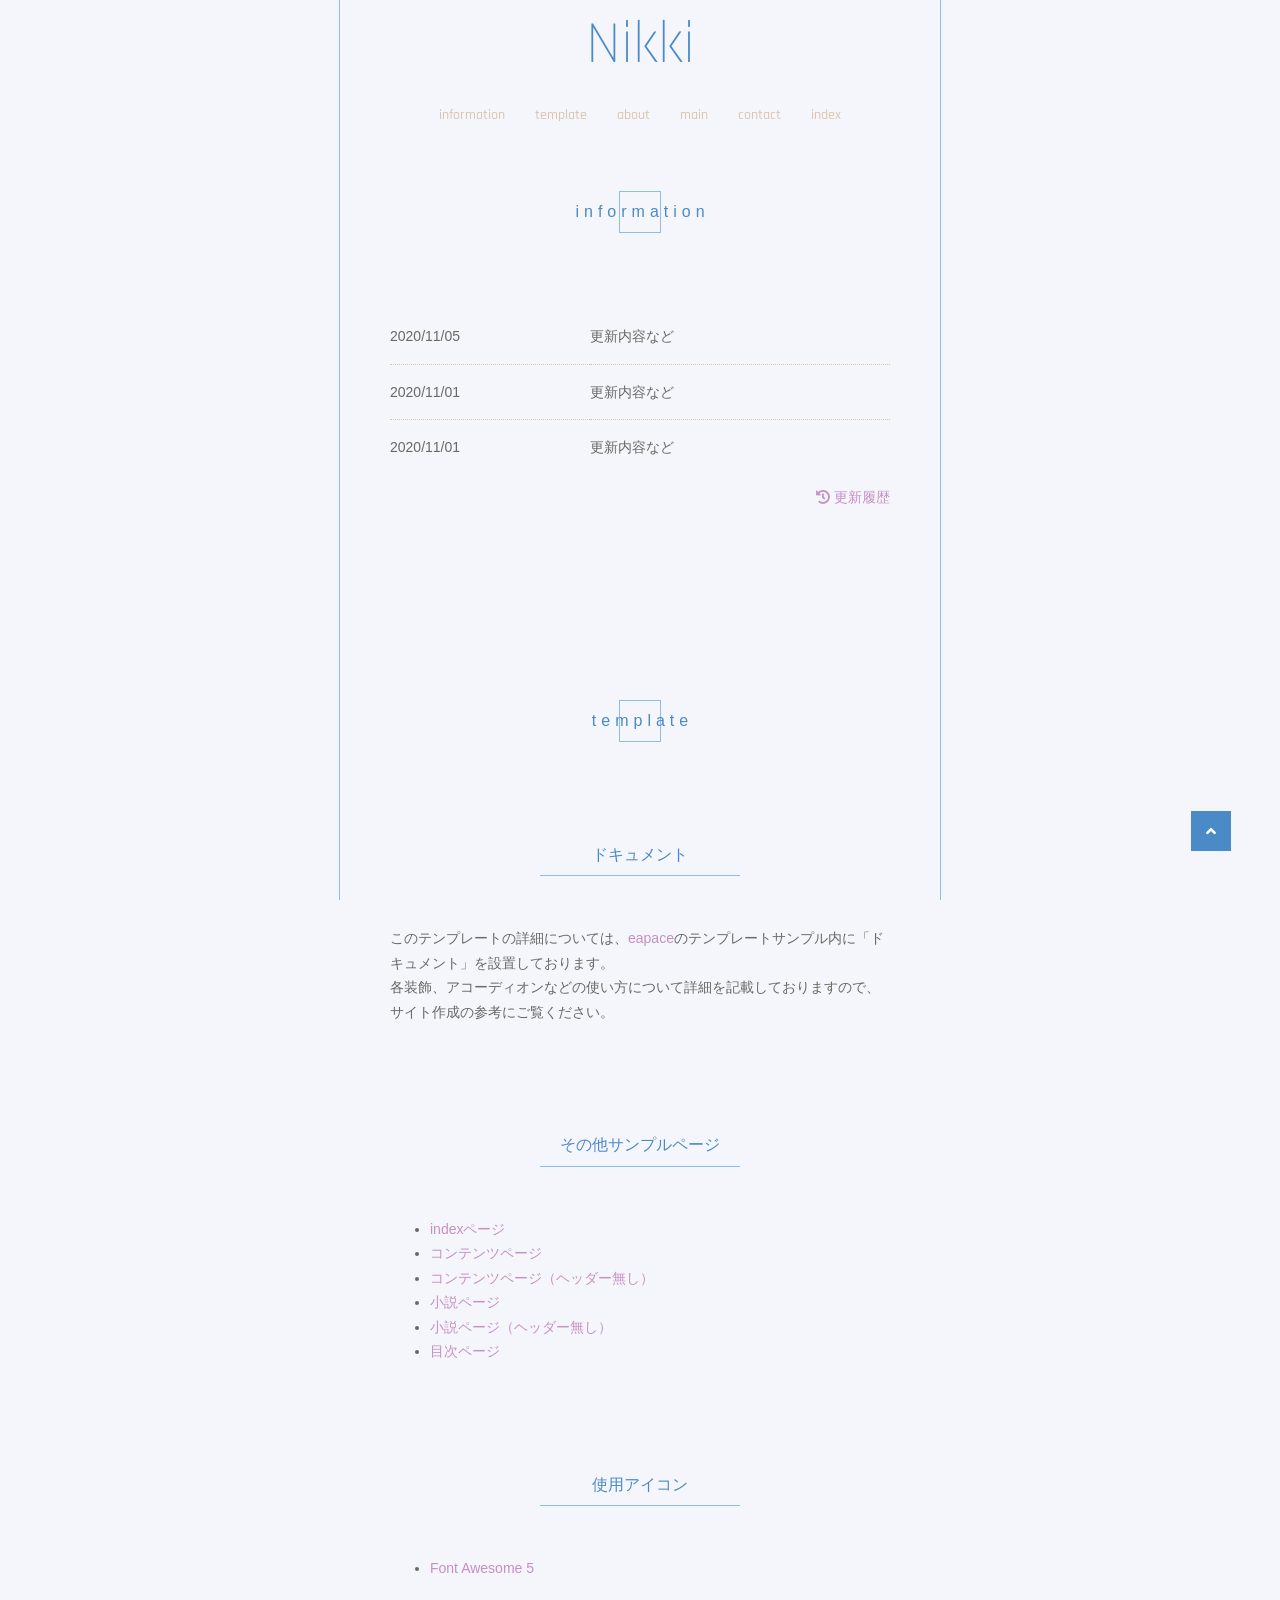
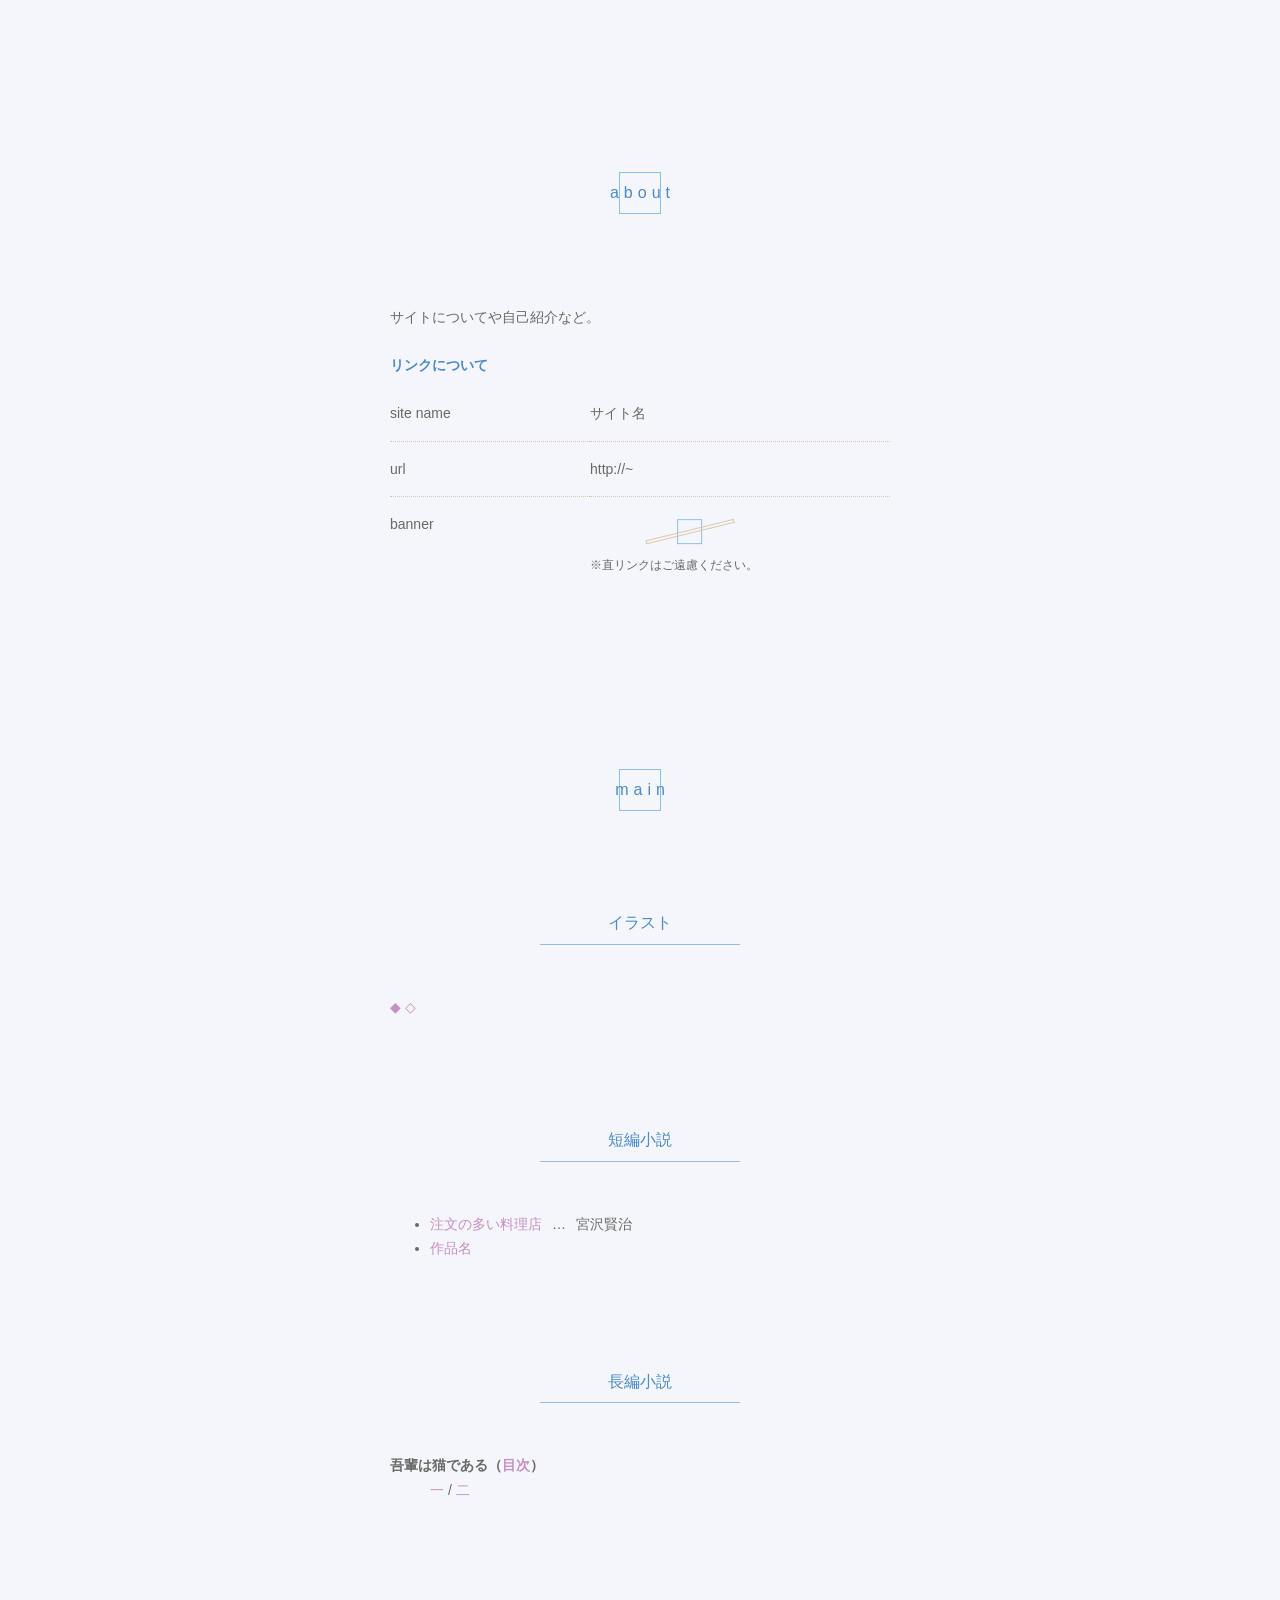
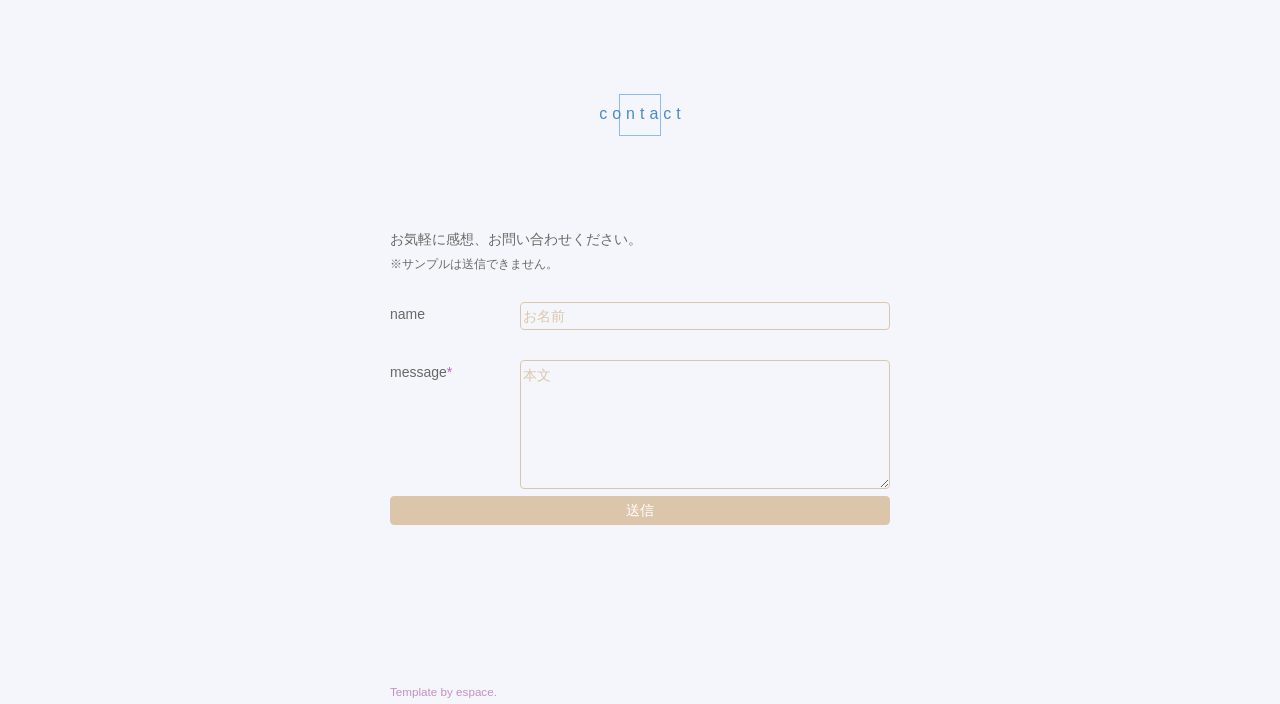
==== commit d4a75855: "Update top.html" ====
--- a/top.html
+++ b/top.html
@@ -58,6 +58,7 @@
                     <li><a href="#MENU_3">about</a></li>
                     <li><a href="#MENU_4">main</a></li>
                     <li><a href="#MENU_5">contact</a></li>
+                    <li><a href="index.html">index</a>
                 </ul>
             </nav>
         </header>
@@ -150,8 +151,8 @@
             <article id="MENU_4">
                 <h2>main</h2>
                 <h3><span>イラスト</span></h3>
-                <a href="img/pic2.png" class="fuwaimg">◆</a>
-                <a href="img/pic1.png" class="fuwaimg">◇</a>
+                <a href="img/pic2.png" data-fimg="irsty" data-fzoom="false" class="fuwaimg">◆</a>
+                <a href="img/pic1.png" data-fimg="irsty" data-fzoom="false" class="fuwaimg">◇</a>
                 <h3><span>短編小説</span></h3>
                 <div>
                     <ul>
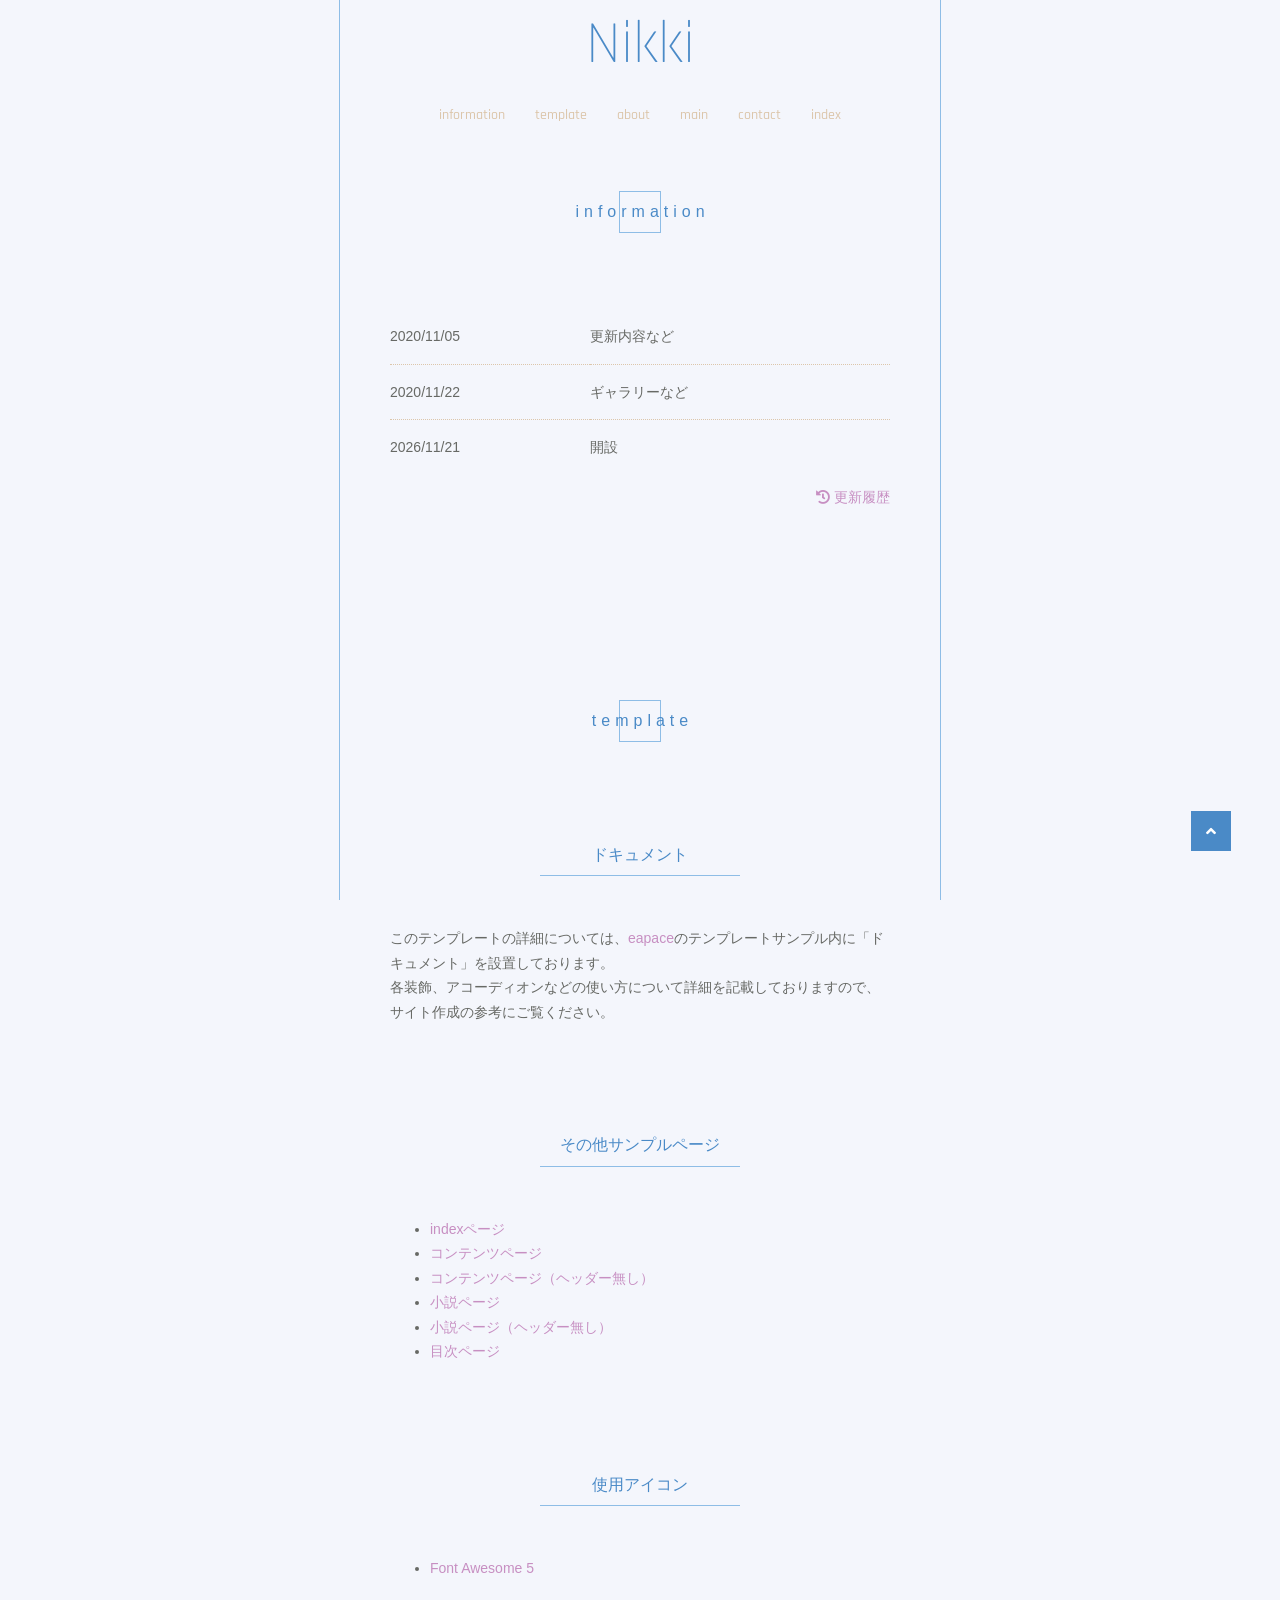
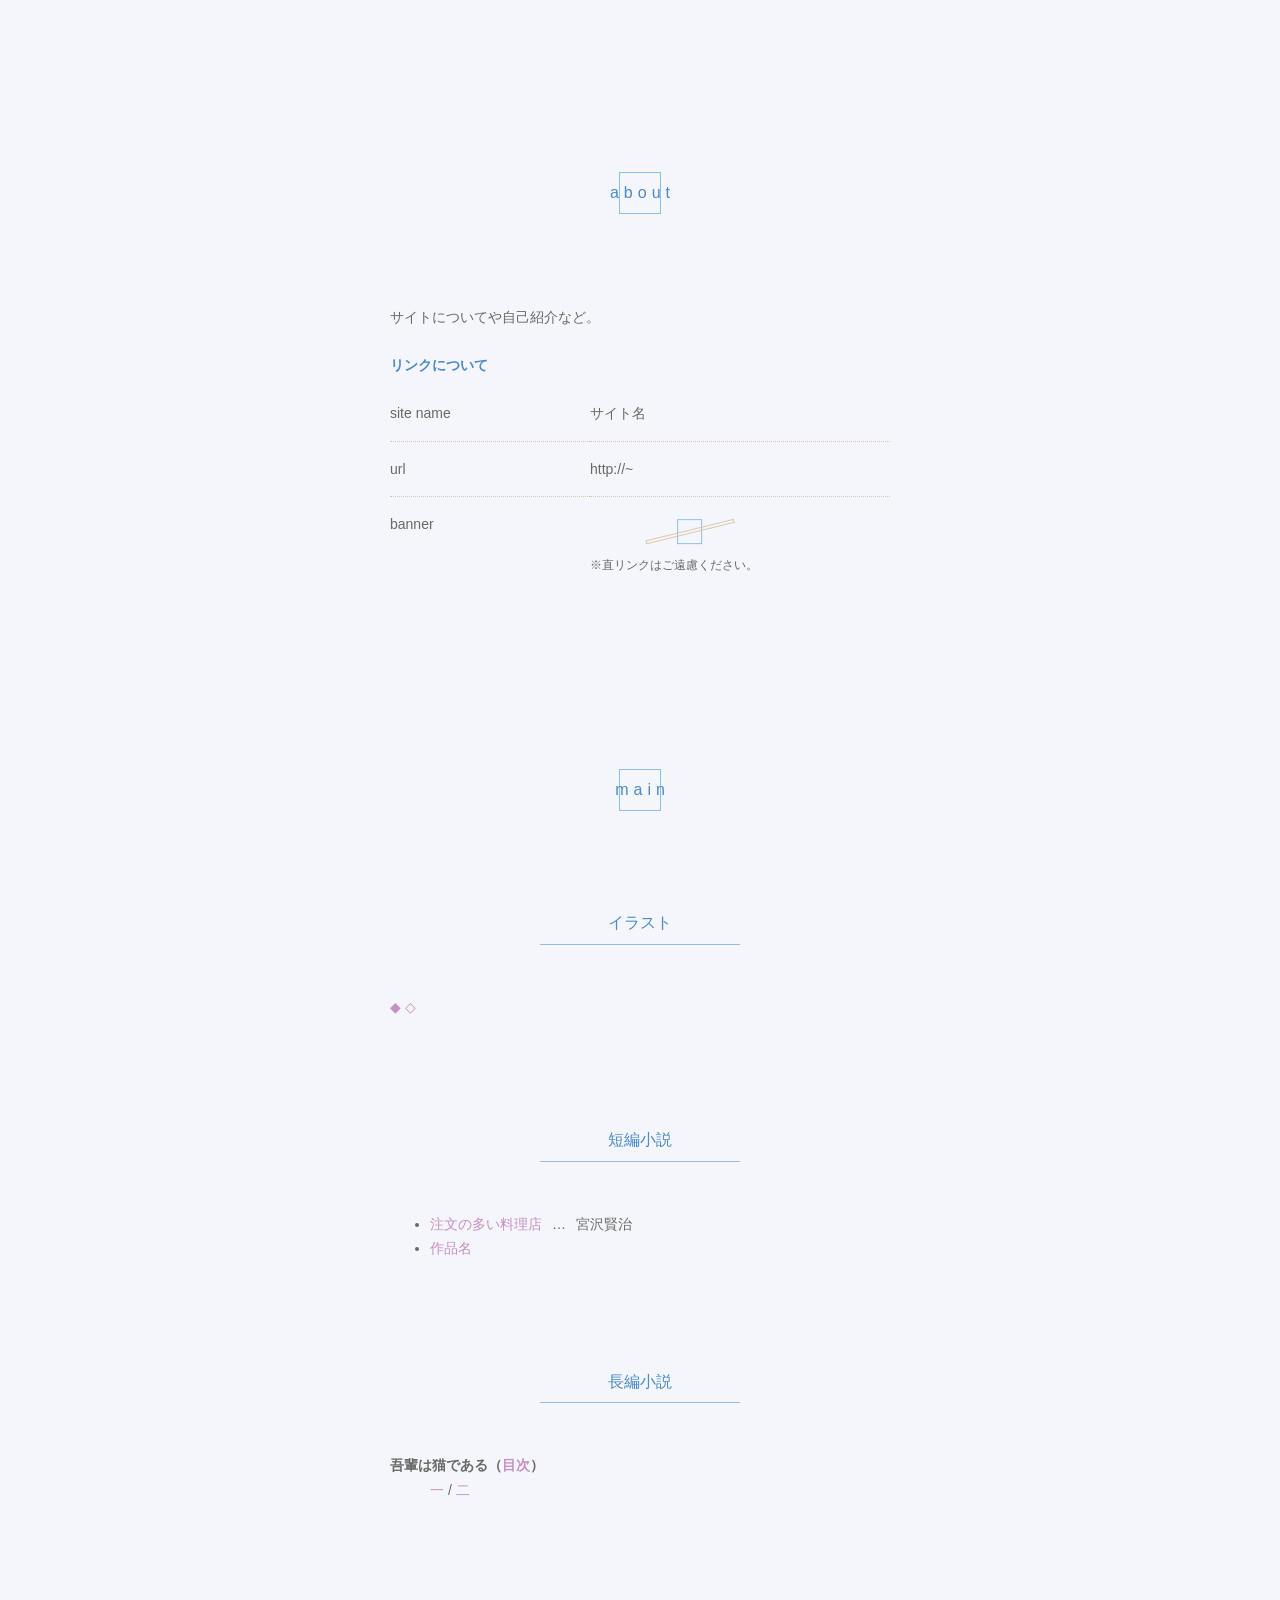
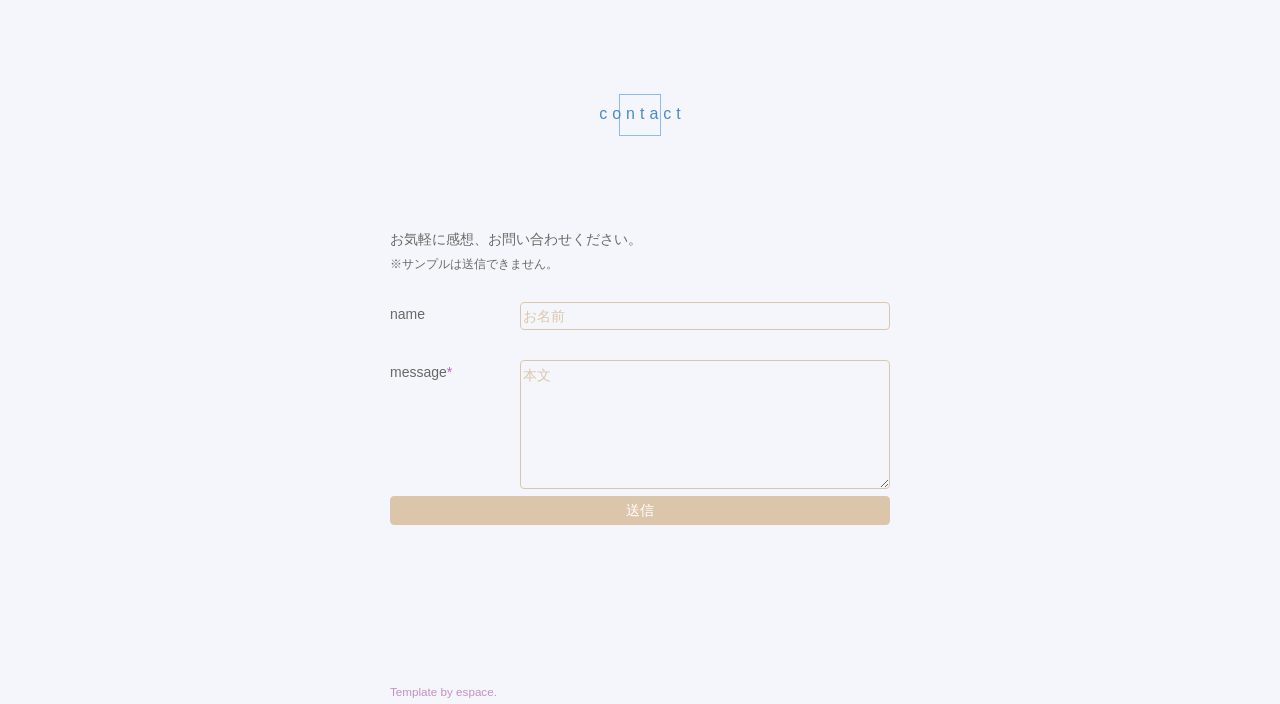
==== commit c9cad066: "Update top.html" ====
--- a/top.html
+++ b/top.html
@@ -71,10 +71,10 @@
                     <dl class="inline">
                         <dt>2020/11/05</dt>
                         <dd>更新内容など</dd>
-                        <dt>2020/11/01</dt>
-                        <dd>更新内容など</dd>
-                        <dt>2020/11/01</dt>
-                        <dd>更新内容など</dd>
+                        <dt>2020/11/22</dt>
+                        <dd>ギャラリーなど</dd>
+                        <dt>2026/11/21</dt>
+                        <dd>開設</dd>
                     </dl>
                     <p class="text-right">
                         <a href=""><i class="fas fa-history"></i> 更新履歴</a>
